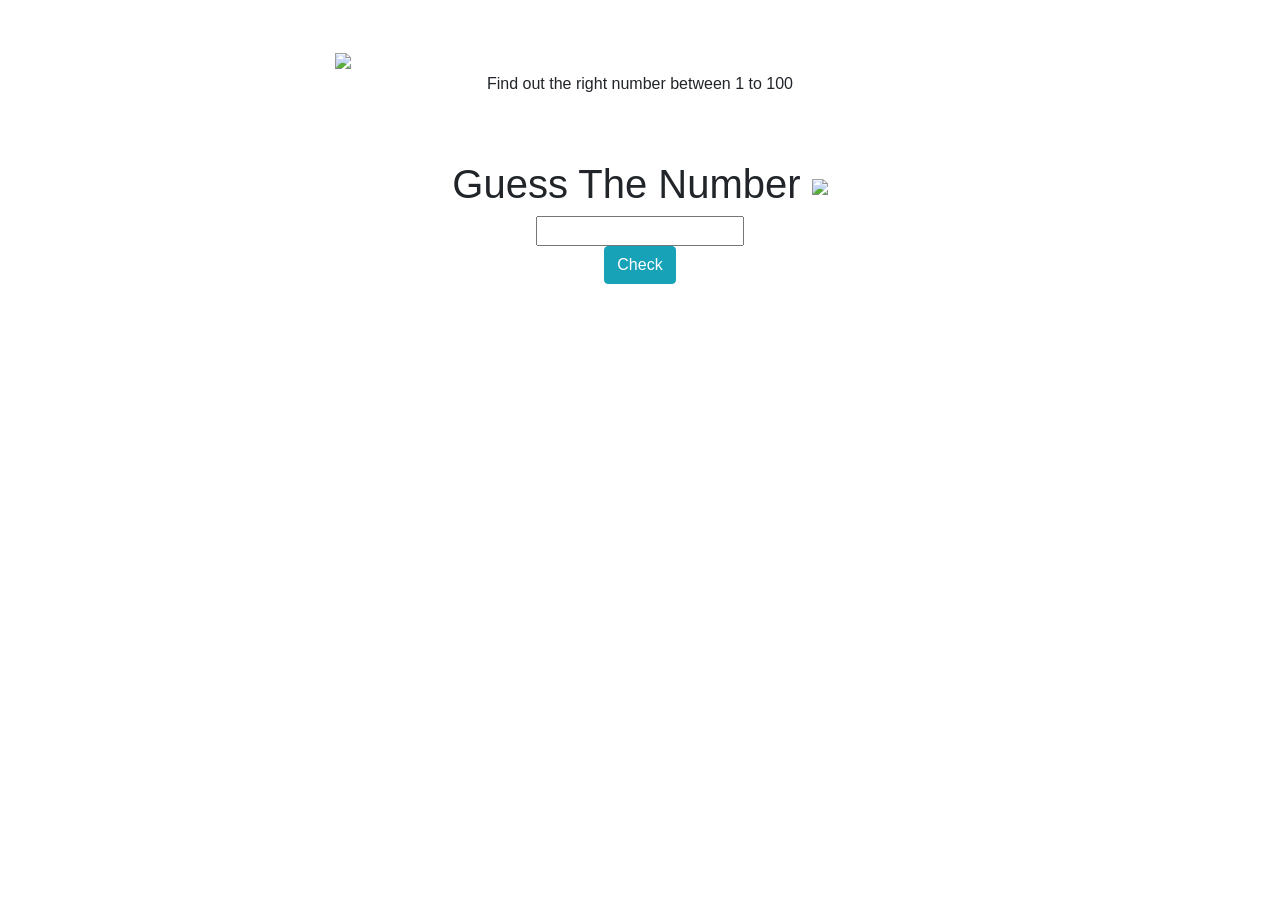
==== Guess the Number Game.html @ c5c5e7d8 "Add initial Guess the Number Game HTML structure" ====
<!DOCTYPE html>
<html>
  <head>
    <link rel="stylesheet" href="https://stackpath.bootstrapcdn.com/bootstrap/4.5.2/css/bootstrap.min.css" integrity="sha384-JcKb8q3iqJ61gNV9KGb8thSsNjpSL0n8PARn9HuZOnIxN0hoP+VmmDGMN5t9UJ0Z" crossorigin="anonymous"/>
    <script src="https://code.jquery.com/jquery-3.5.1.slim.min.js" integrity="sha384-DfXdz2htPH0lsSSs5nCTpuj/zy4C+OGpamoFVy38MVBnE+IbbVYUew+OrCXaRkfj" crossorigin="anonymous"></script>
    <script src="https://cdn.jsdelivr.net/npm/popper.js@1.16.1/dist/umd/popper.min.js" integrity="sha384-9/reFTGAW83EW2RDu2S0VKaIzap3H66lZH81PoYlFhbGU+6BZp6G7niu735Sk7lN" crossorigin="anonymous"></script>
    <script src="https://stackpath.bootstrapcdn.com/bootstrap/4.5.2/js/bootstrap.min.js" integrity="sha384-B4gt1jrGC7Jh4AgTPSdUtOBvfO8shuf57BaghqFfPlYxofvL8/KUEfYiJOMMV+rV" crossorigin="anonymous"></script>
  </head>
  <body>
    <div class="container-fluid bg-container">
      <div class="row bg-white">
        <div class="col-12 col-md-6 m-auto bg-white pt-5 pb-5">
          <img
            class="guess-game-img"
            src="https://d2clawv67efefq.cloudfront.net/ccbp-dynamic-webapps/guess-game-img.png"
          />
          <p class="text-center game-description">
            Find out the right number between 1 to 100
          </p>
        </div>
      </div>
      <div class="row">
        <div class="col-12 guess-bg-container text-center">
          <h1 class="guess-heading">
            Guess The Number
            <img
              class="guess-number-image"
              src="https://d2clawv67efefq.cloudfront.net/ccbp-dynamic-webapps/guess-number-img.png"
            />
          </h1>
          <input type="text" class="user-input" id="userInput" />
          <div>
            <button class="btn btn-info check-guess" onclick="checkGuess()">
              Check
            </button>
          </div>
          <p class="game-result" id="gameResult"></p>
          <!-- Guess History -->
          <h3 class="text-white mt-4">
            Guess History
          </h3>
          <ul
            id="history"
            class="text-white text-left"
          ></ul>
        </div>
      </div>
    </div>
  </body>
</html>
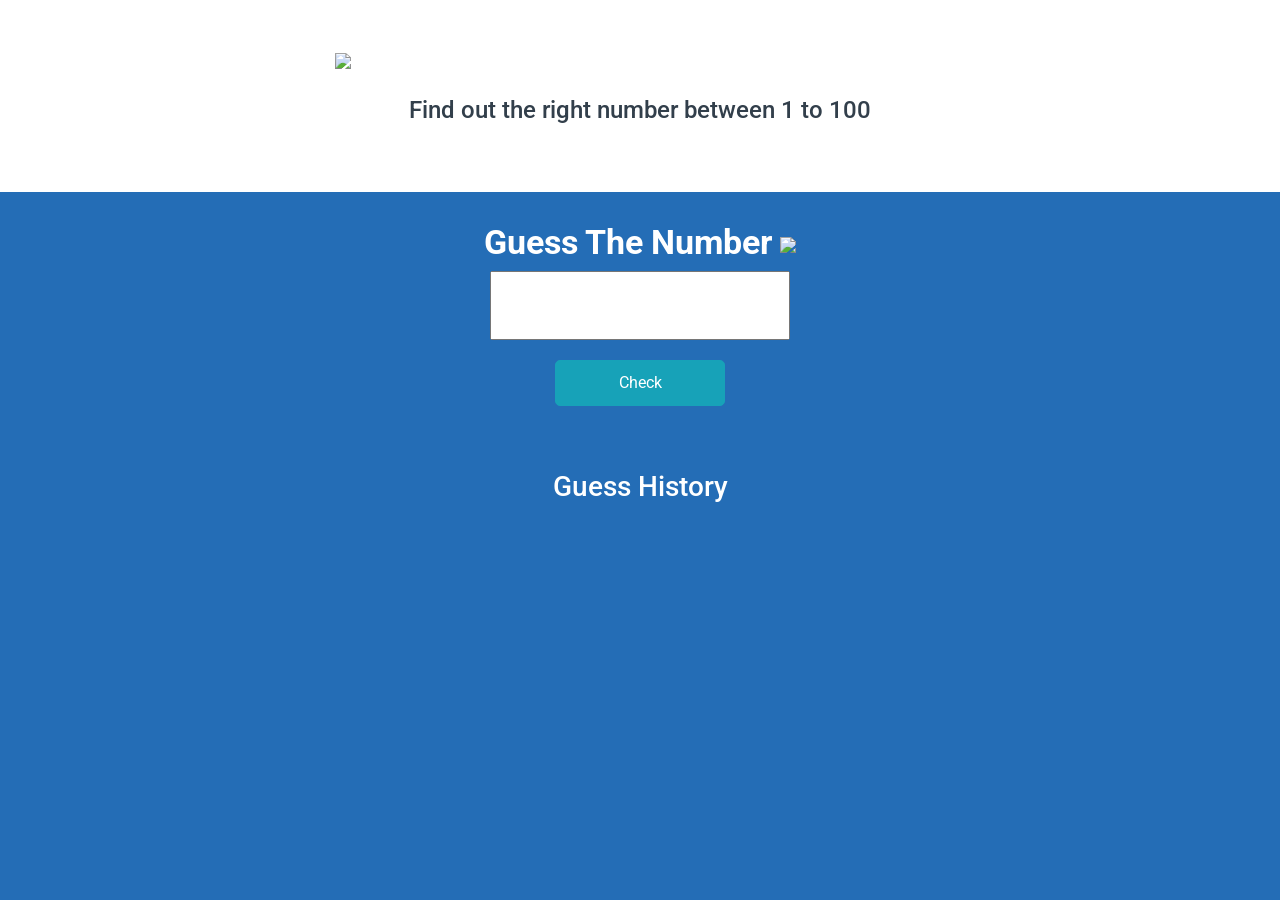
==== commit 8c19d4da: "Add CSS and JS links to the HTML file" ====
--- a/Guess the Number Game.html
+++ b/Guess the Number Game.html
@@ -5,6 +5,8 @@
     <script src="https://code.jquery.com/jquery-3.5.1.slim.min.js" integrity="sha384-DfXdz2htPH0lsSSs5nCTpuj/zy4C+OGpamoFVy38MVBnE+IbbVYUew+OrCXaRkfj" crossorigin="anonymous"></script>
     <script src="https://cdn.jsdelivr.net/npm/popper.js@1.16.1/dist/umd/popper.min.js" integrity="sha384-9/reFTGAW83EW2RDu2S0VKaIzap3H66lZH81PoYlFhbGU+6BZp6G7niu735Sk7lN" crossorigin="anonymous"></script>
     <script src="https://stackpath.bootstrapcdn.com/bootstrap/4.5.2/js/bootstrap.min.js" integrity="sha384-B4gt1jrGC7Jh4AgTPSdUtOBvfO8shuf57BaghqFfPlYxofvL8/KUEfYiJOMMV+rV" crossorigin="anonymous"></script>
+    <link rel="stylesheet" href="Guess the Number Game.css" />
+    <script src="Guess the Number Game.js"></script>
   </head>
   <body>
     <div class="container-fluid bg-container">
--- a/Guess the Number Game.css
+++ b/Guess the Number Game.css
@@ -0,0 +1,60 @@
+@import url("https://fonts.googleapis.com/css2?family=Bree+Serif&family=Caveat:wght@400;700&family=Lobster&family=Monoton&family=Open+Sans:ital,wght@0,400;0,700;1,400;1,700&family=Playfair+Display+SC:ital,wght@0,400;0,700;1,700&family=Playfair+Display:ital,wght@0,400;0,700;1,700&family=Roboto:ital,wght@0,400;0,700;1,400;1,700&family=Source+Sans+Pro:ital,wght@0,400;0,700;1,700&family=Work+Sans:ital,wght@0,400;0,700;1,700&display=swap");
+ 
+.bg-container {
+  background-color: #246db6;
+  height: 100vh;
+}
+ 
+.guess-game-img {
+  width: 100%;
+}
+ 
+.game-description {
+  font-family: "Roboto";
+  font-weight: 500;
+  font-size: 24px;
+  color: #323f4b;
+  margin-top: 20px;
+}
+ 
+.guess-bg-container {
+  background-color: #246db6;
+  padding-bottom: 30px;
+  padding-top: 30px;
+}
+ 
+.guess-heading {
+  font-family: "Roboto";
+  font-weight: bold;
+  color: white;
+  font-size: 34px;
+}
+ 
+.guess-number-image {
+  width: 50px;
+}
+ 
+.user-input {
+  width: 300px;
+  font-family: "Roboto";
+  font-weight: 500;
+  font-size: 30px;
+  color: #1f2933;
+  padding: 10px;
+  text-align: center;
+}
+ 
+.game-result {
+  font-family: "Roboto";
+  font-weight: 500;
+  font-size: 24px;
+  color: #ffffff;
+  padding: 10px;
+}
+ 
+.check-guess {
+  border-radius: 5px;
+  padding: 10px;
+  margin: 20px;
+  width: 170px;
+}
